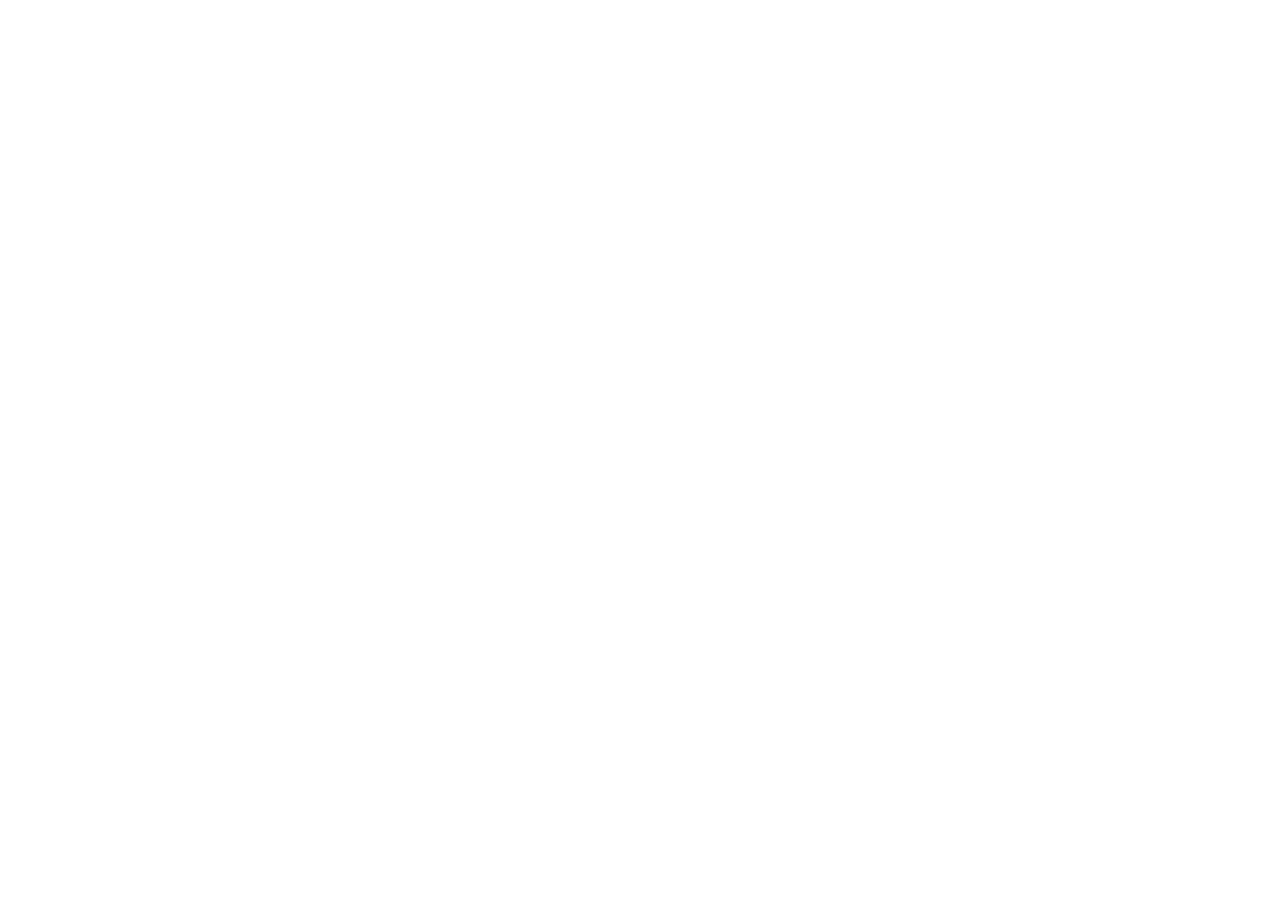
==== index.html @ d3f6fbb8 "Primer Conit" ====
<!DOCTYPE html>
<html lang="en">
<head>
    <meta charset="UTF-8">
    <meta http-equiv="X-UA-Compatible" content="IE=edge">
    <meta name="viewport" content="width=device-width, initial-scale=1.0">
    <title>Document</title>
</head>
<body>
    
</body>
</html>
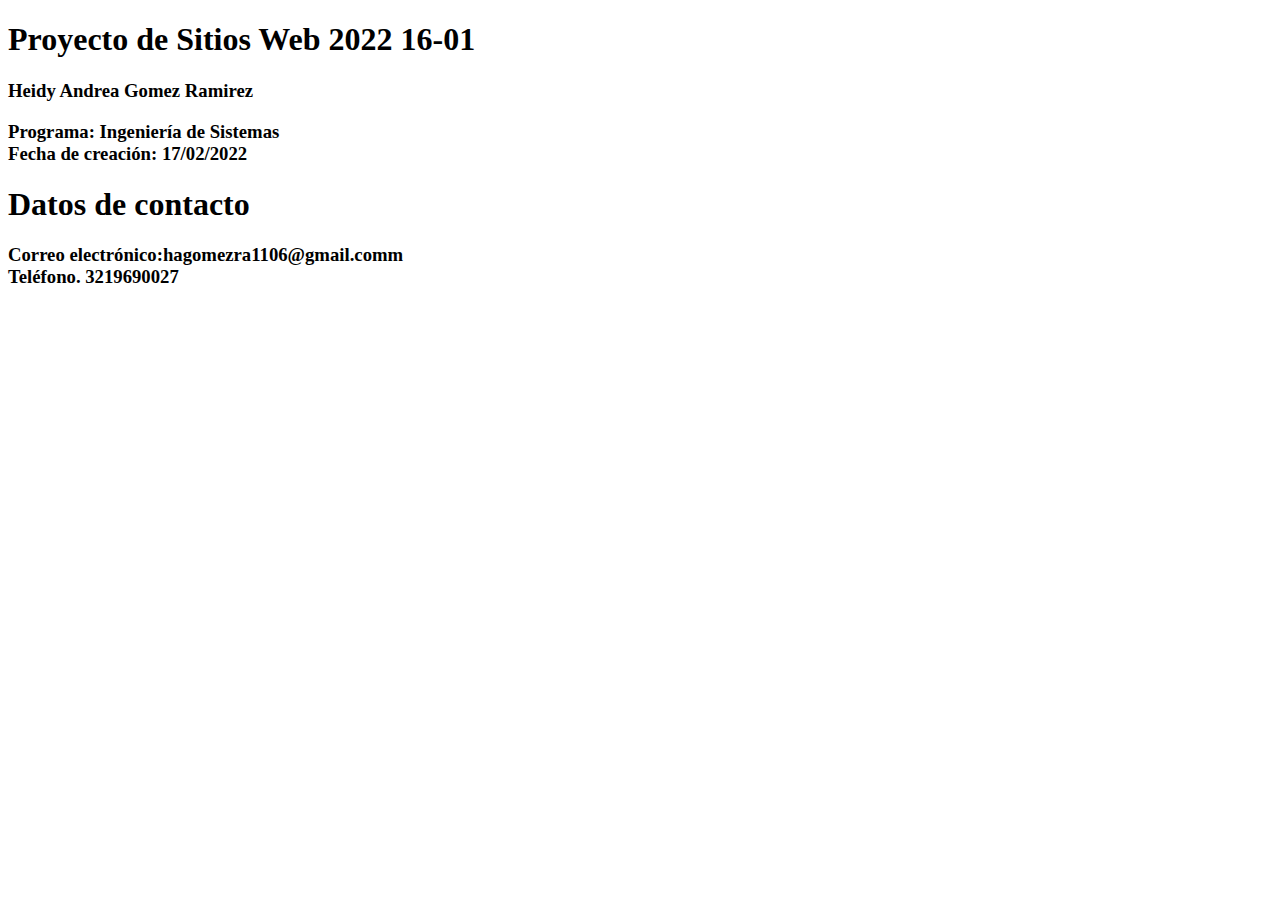
==== commit f899f1f8: "Actualización" ====
--- a/index.html
+++ b/index.html
@@ -9,4 +9,11 @@
 <body>
     
 </body>
+    <h1>Proyecto de Sitios Web 2022 16-01</h1>
+
+    <h3>Heidy Andrea Gomez Ramirez
+    <h3>Programa: Ingeniería de Sistemas<br>Fecha de creación: 17/02/2022
+    <h1>Datos de contacto</h1> 
+    <h3>Correo electrónico:hagomezra1106@gmail.comm<br>Teléfono. 3219690027
+</body>
 </html>
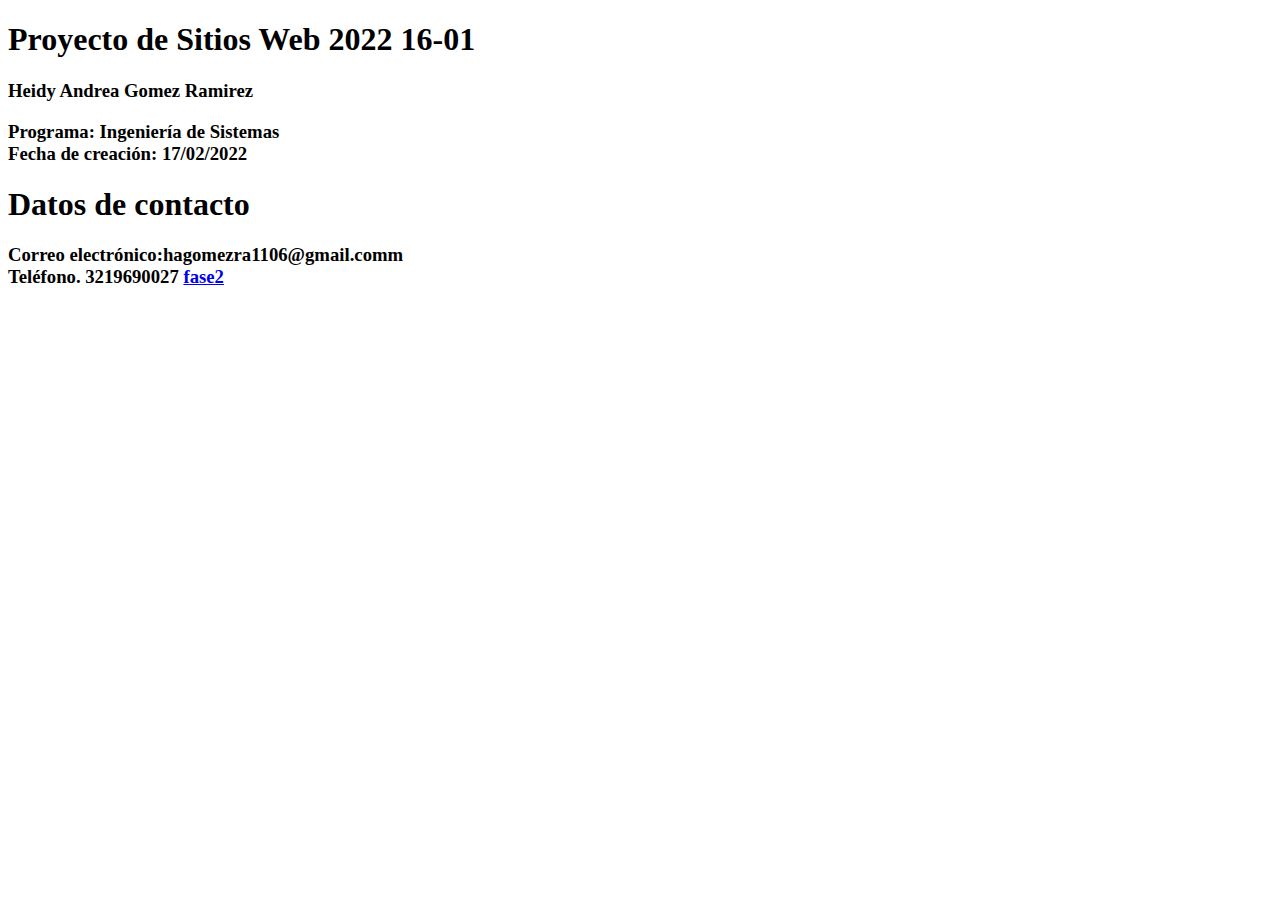
==== commit a53d6def: "Update index.html" ====
--- a/index.html
+++ b/index.html
@@ -15,5 +15,7 @@
     <h3>Programa: Ingeniería de Sistemas<br>Fecha de creación: 17/02/2022
     <h1>Datos de contacto</h1> 
     <h3>Correo electrónico:hagomezra1106@gmail.comm<br>Teléfono. 3219690027
+    
+    <a href="fase2/design.html"> fase2 </a>
 </body>
 </html>
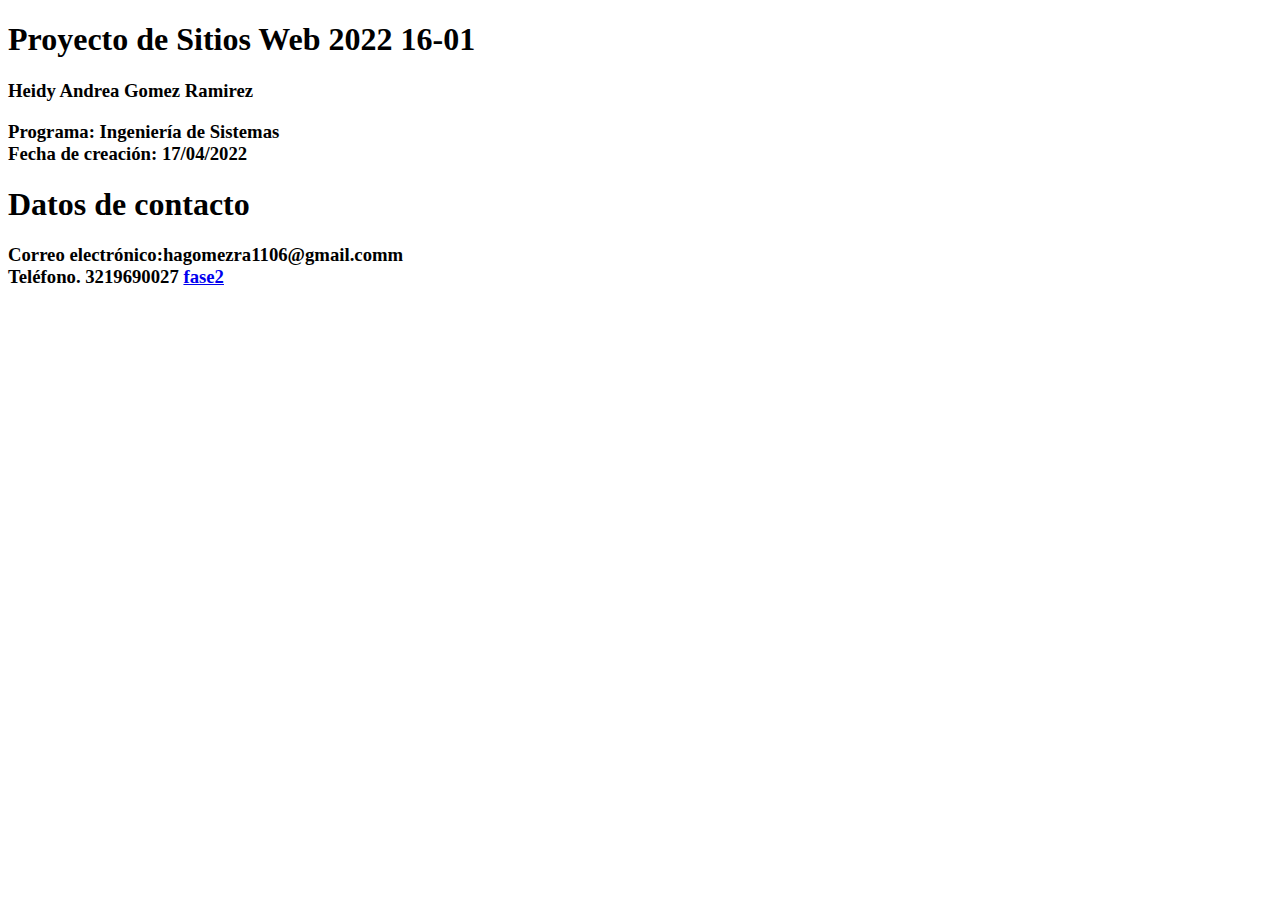
==== commit f953addd: "Fase 3" ====
--- a/index.html
+++ b/index.html
@@ -12,7 +12,7 @@
     <h1>Proyecto de Sitios Web 2022 16-01</h1>
 
     <h3>Heidy Andrea Gomez Ramirez
-    <h3>Programa: Ingeniería de Sistemas<br>Fecha de creación: 17/02/2022
+    <h3>Programa: Ingeniería de Sistemas<br>Fecha de creación: 17/04/2022
     <h1>Datos de contacto</h1> 
     <h3>Correo electrónico:hagomezra1106@gmail.comm<br>Teléfono. 3219690027
     
